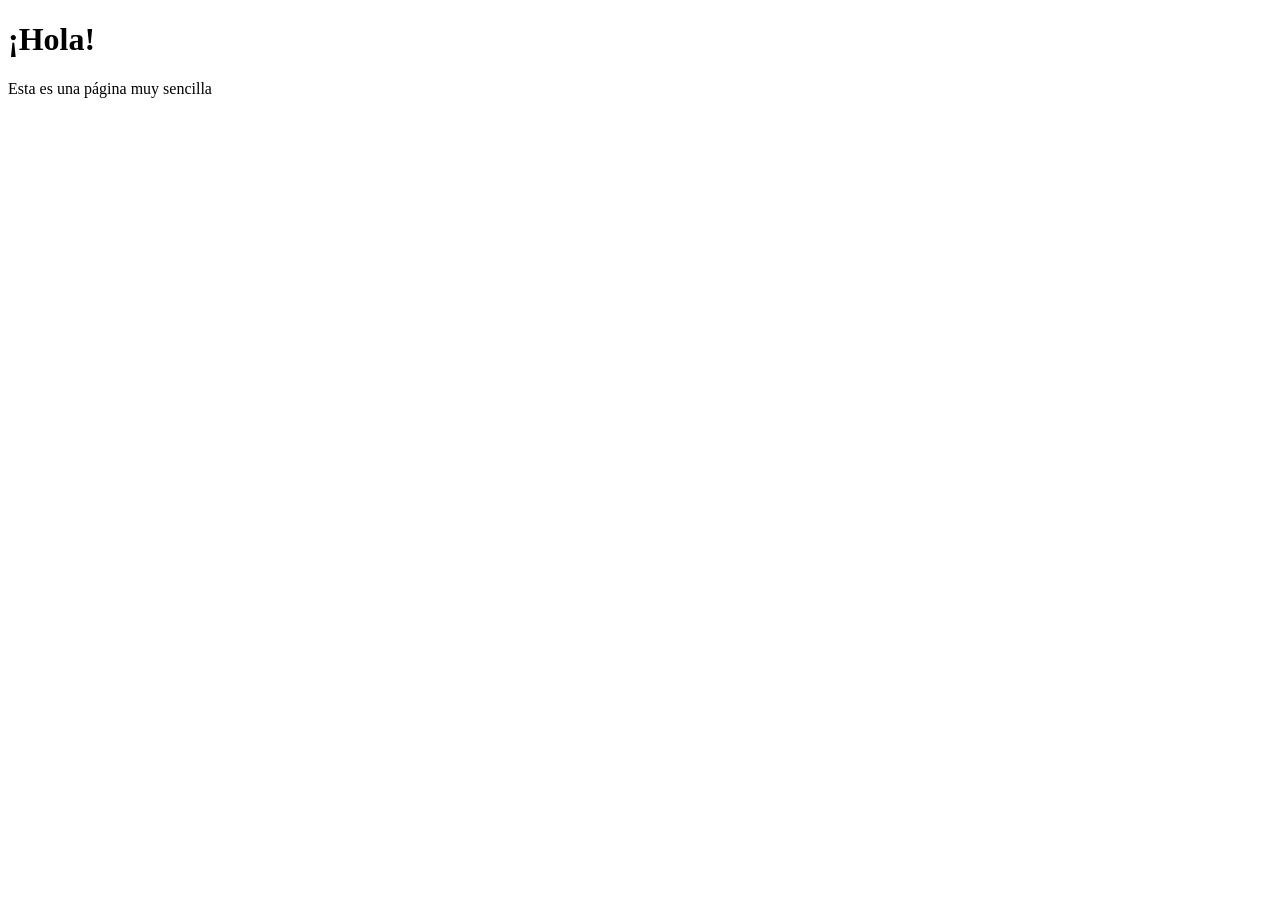
==== index.html @ 1019f785 "Crea página inicial" ====
<!DOCTYPE html>
<html lang="es">
<head>
  <meta charset="UTF-8" />
  <meta name="viewport" content="width=device-width, initial-scale=1.0" />
  <title>Mi página</title>
</head>
<body>
  <h1>¡Hola!</h1>
  <p>Esta es una página muy sencilla</p>
</body>
</html>
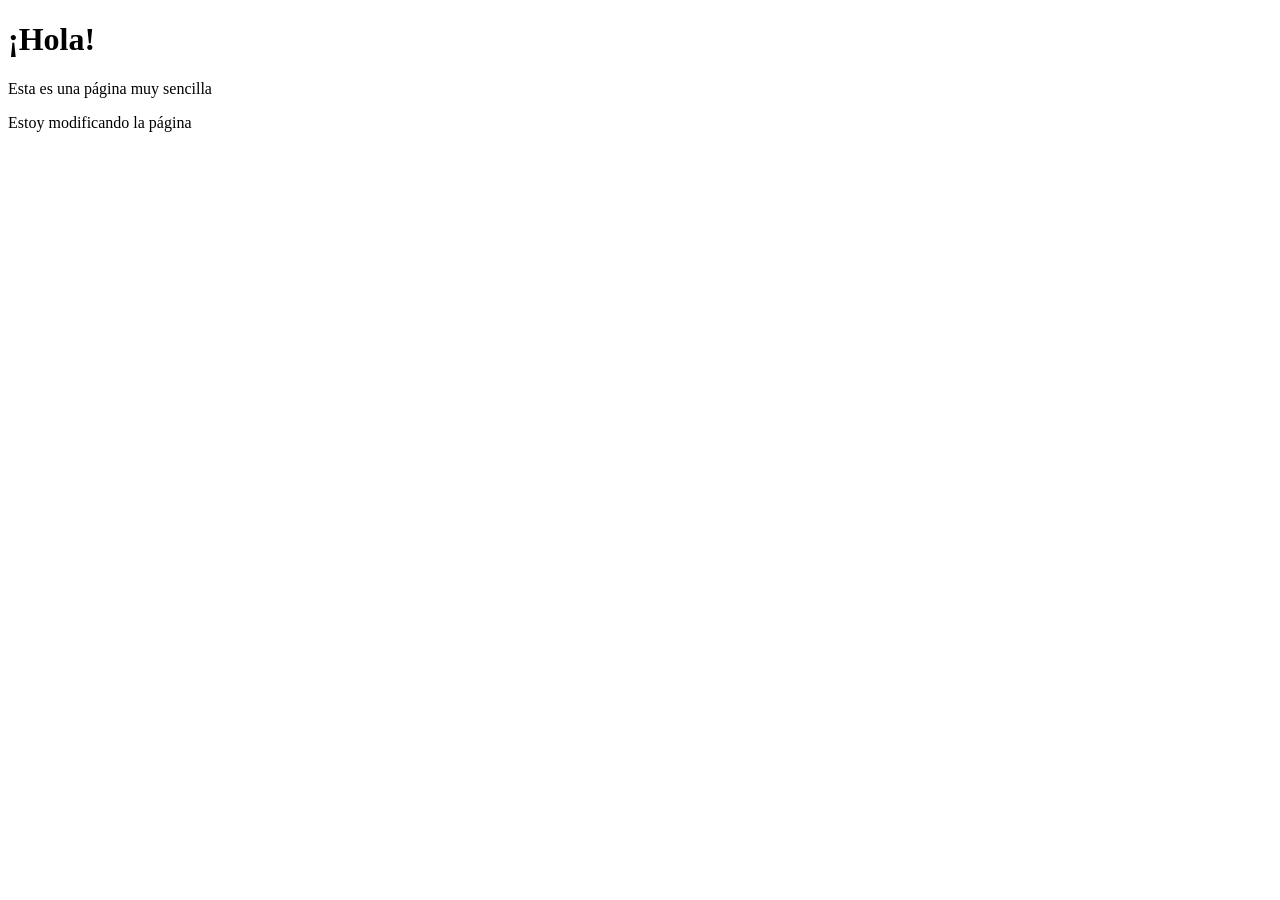
==== commit 40511e9a: "Añade una modificación a la página principal" ====
--- a/index.html
+++ b/index.html
@@ -8,5 +8,6 @@
 <body>
   <h1>¡Hola!</h1>
   <p>Esta es una página muy sencilla</p>
+  <p>Estoy modificando la página</p>
 </body>
 </html>
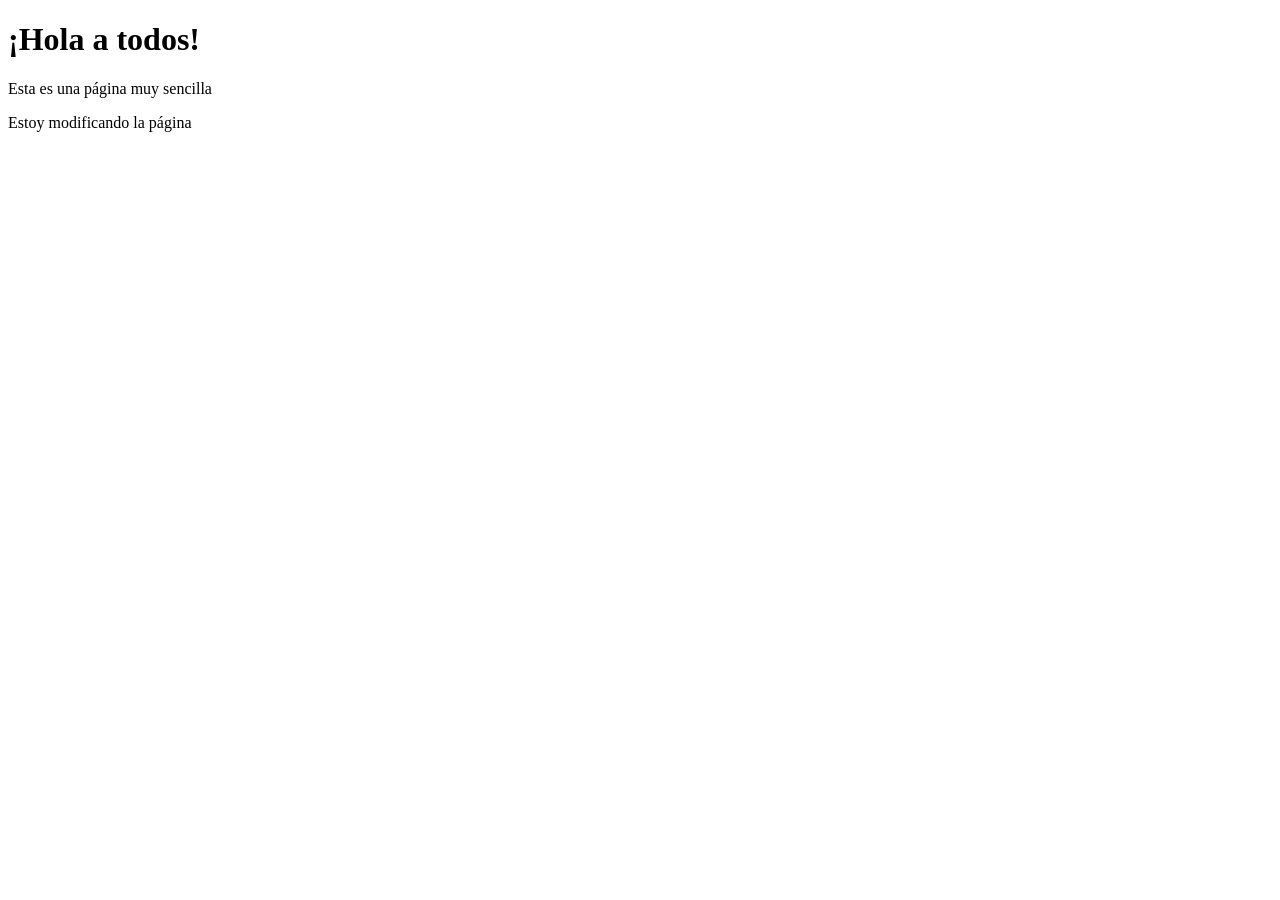
==== commit b3e49bc4: "Modifica título en rama conflicto" ====
--- a/index.html
+++ b/index.html
@@ -6,8 +6,8 @@
   <title>Mi página</title>
 </head>
 <body>
-  <h1>¡Hola!</h1>
+  <h1>¡Hola a todos!</h1>
   <p>Esta es una página muy sencilla</p>
   <p>Estoy modificando la página</p>
 </body>
-</html>+</html>
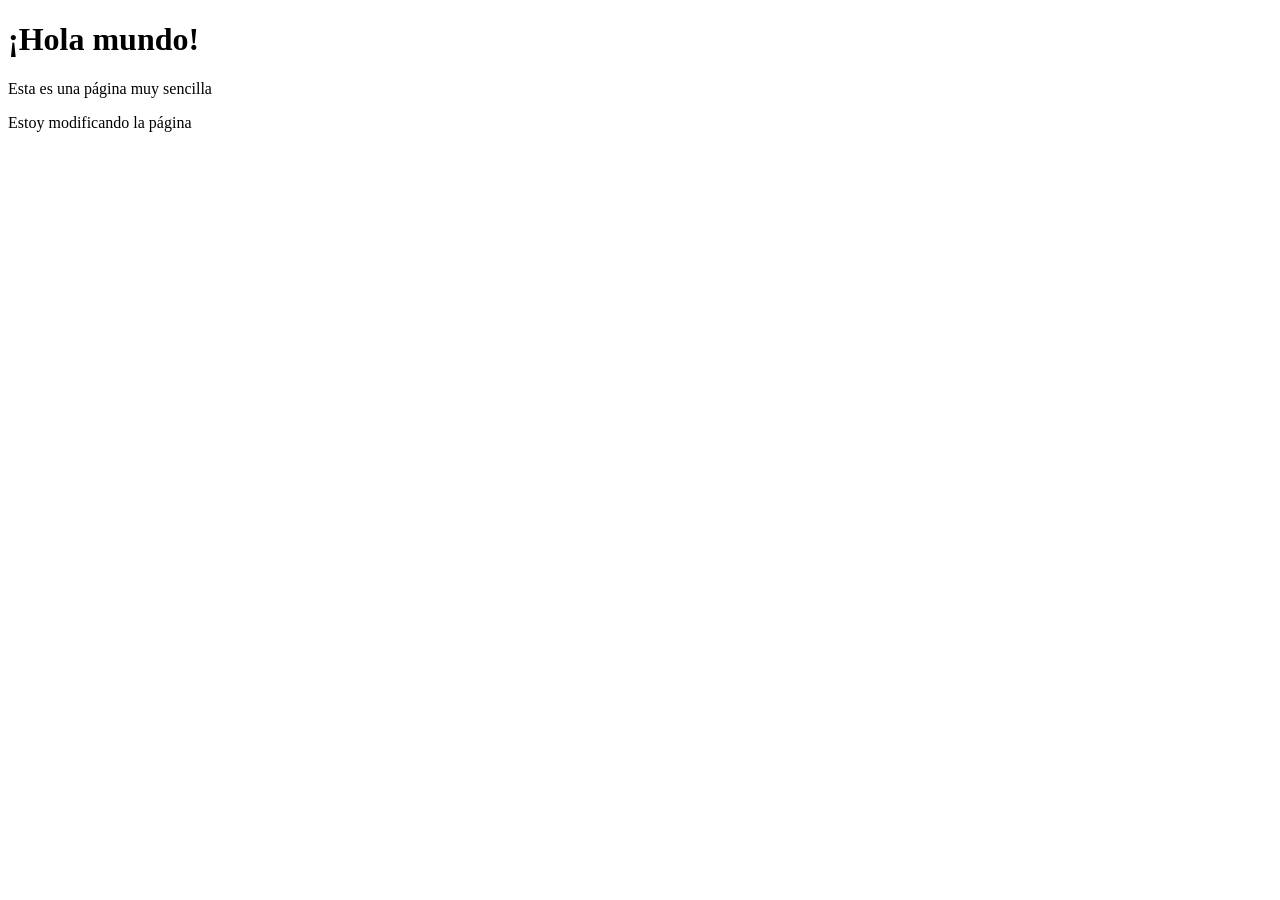
==== commit 69c262a2: "Modifica título en main" ====
--- a/index.html
+++ b/index.html
@@ -6,7 +6,7 @@
   <title>Mi página</title>
 </head>
 <body>
-  <h1>¡Hola a todos!</h1>
+  <h1>¡Hola mundo!</h1>
   <p>Esta es una página muy sencilla</p>
   <p>Estoy modificando la página</p>
 </body>
